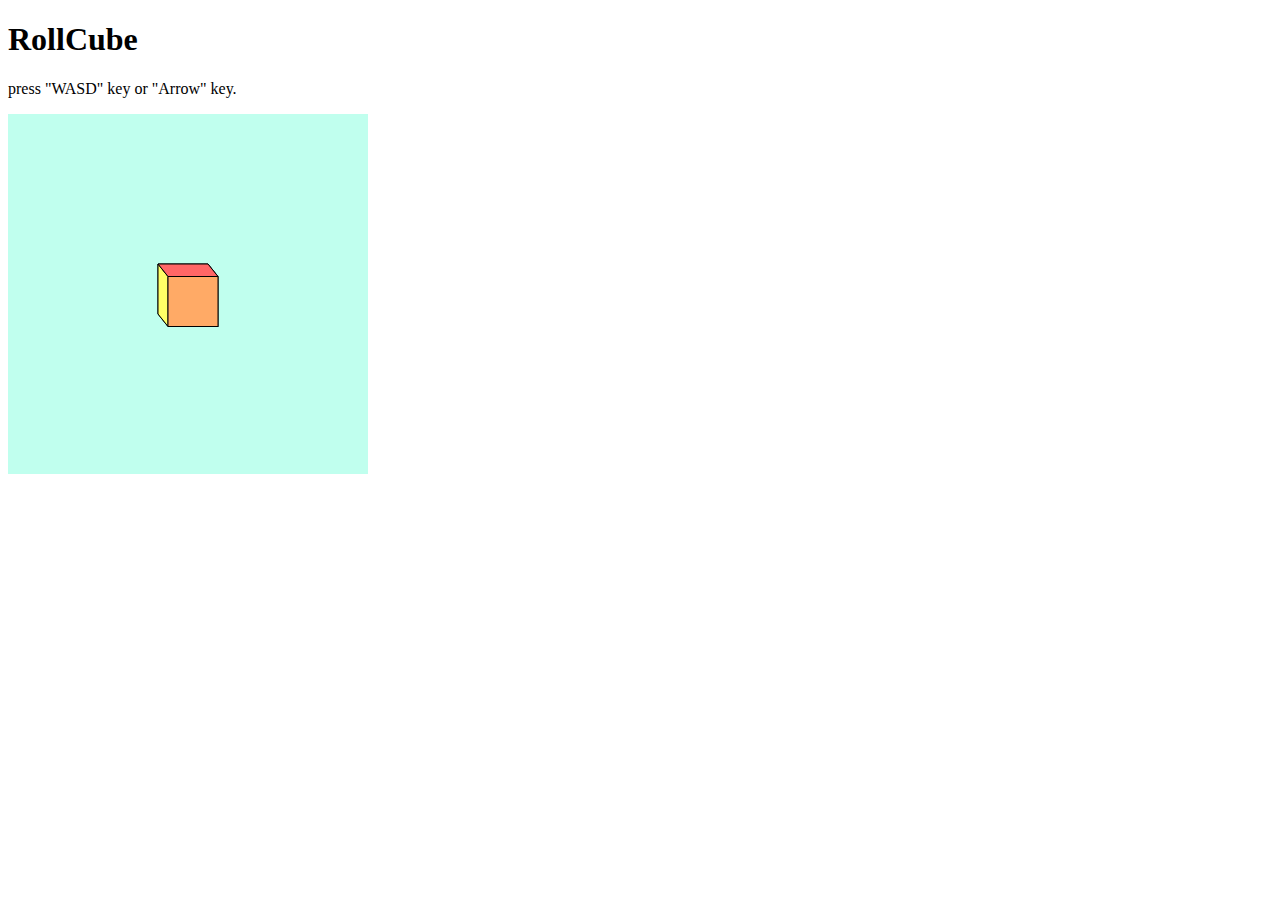
==== gmaze.html @ 665b041d "Merge pull request #2 from trickre/master" ====
<!DOCTYPE html>
<html>
<head>
<style type="text/css">
#svg {
  background-color: #c0ffee;
}
</style>
</head>
<body>
<h1>RollCube</h1>
<p>press "WASD" key or "Arrow" key.</p>
<div>
<svg id="svg" width="360" height="360" viewBox="0 0 360 360">
<!--
<polygon points="170,130 220,130 220,180 170,180" stroke="black" fill="#FFAA66DD"/>
<polygon points="150,200 200,200 220,180 170,180" stroke="black" fill="#FFAA66DD"/>
<polygon points="150,150 150,200 170,180 170,130" stroke="black" fill="#FFAA66DD"/>
<polygon points="150,150 200,150 200,200 150,200" stroke="black" fill="#FFAA66DD"/>
<polygon points="150,150 200,150 220,130 170,130" stroke="black" fill="#FFAA66DD"/>
<polygon points="200,150 200,200 220,180 220,130" stroke="black" fill="#FFAA66DD"/>
<polygon points="150,150 200,150 200,200 150,200" stroke="black" fill="#FFAA66DD"/>

<polygon points="270 130 320 130 320 180 270 180" stroke="black" fill="#FFFF66DD"/>
<polygon points="250 200 300 200 320 180 270 180" stroke="black" fill="#6666FFDD"/>
<polygon points="250 150 250 200 270 180 270 130" stroke="black" fill="#FF6666DD"/>
<polygon points="250 150 300 150 300 200 250 200" stroke="black" fill="#FFFFFFDD"/>
<polygon points="250 150 300 150 320 130 270 130" stroke="black" fill="#66FF66DD"/>
<polygon points="300 150 300 200 320 180 320 130" stroke="black" fill="#FFAA66DD"/>
<polygon points="250 150 300 150 300 200 250 200" stroke="black" fill="#FFFFFFDD"/>
-->
</svg>
</div>
<div id="LockButton"></div>
<script>
const NS = 'http://www.w3.org/2000/svg';
const svg = document.getElementById('svg');
const InitialVertices = [...Array(8).keys()].map(n=>{
  return {
    x: Math.floor(n/4),
    y: Math.floor(n/2) % 2,
    z: n % 2,
  }
});

let faces = [
        {filter:w=>w.x<=0, color:"#FFFF66FF"},
        {filter:w=>w.x> 0, color:"#6666FFFF"},
        {filter:w=>w.y<=0, color:"#FF6666FF"},
        {filter:w=>w.y> 0, color:"#FFFFFFFF"},
        {filter:w=>w.z<=0, color:"#66FF66FF"},
        {filter:w=>w.z> 0, color:"#FFAA66FF"}, ]
    .map(f=>{return {v: InitialVertices.filter(f.filter), c:f.color}})
    .map(f=>{return {v: [f.v[0],f.v[1],f.v[3],f.v[2]], c: f.c}});

function rotateX(p, a) {
  return {
    x: p.x                                         ,
    y:  0 +  p.y *  Math.cos(a) + p.z * Math.sin(a),
    z:  0 +  p.y * -Math.sin(a) + p.z * Math.cos(a),
  };
}
function rotateY(p, a) {
  return {
    x: p.x *  Math.cos(a) +  0  + p.z * Math.sin(a),
    y:                      p.y                    ,
    z: p.x * -Math.sin(a) +  0  + p.z * Math.cos(a),
  };
}
function rotateZ(p, a) {
  return {
    x: p.x * Math.cos(a) + p.y * -Math.sin(a) + 0  ,
    y: p.x * Math.sin(a) + p.y *  Math.cos(a) + 0  ,
    z:                                         p.z ,
  };
}
function translate(p, dx, dy=undefined, dz=undefined) {
  if(dy==undefined){
    d = dx;
    return {
      x: p.x + d.x,
      y: p.y + d.y,
      z: p.z + d.z,
    };
  } else {
    return {
      x: p.x + dx,
      y: p.y + dy,
      z: p.z + dz,
    };
  }
}

function resetFaces(faces) {
  // 現状svgを削除
  while (svg.lastChild) { svg.removeChild(svg.lastChild); }
  // 平行投影法風
  faces.sort((f1,f2)=>f1.v.reduce((acc,v)=>acc+v.z-v.x*0.2-v.y*0.25,0) - f2.v.reduce((acc,v)=>acc+v.z-v.x*0.2-v.y*0.25,0));
  // svg再生成
  faces.forEach(f=>{
    const points = f.v.map(v=>(150 + 50 * (v.x+v.z*0.2)) + "," + (150 + 50 *(v.y+v.z*0.25))).join(" ");
    const body = document.createElementNS(NS, 'polygon');
    body.setAttribute('points', points);
    body.setAttribute('stroke', "black");
    body.setAttribute('fill', f.c);
    svg.appendChild(body);
  });
}




document.body.addEventListener('keydown',event=>{
  const svg = document.getElementById('svg');
  if(event.key==='h' || event.key==='ArrowLeft' || event.key==='a') { move(-1,  0); }
  if(event.key==='j' || event.key==='ArrowDown' || event.key==='s') { move( 0,  1); }
  if(event.key==='k' || event.key==='ArrowUp'   || event.key==='w') { move( 0, -1); }
  if(event.key==='l' || event.key==='ArrowRight'|| event.key==='d') { move( 1,  0); }
  if(event.key==='Enter') {resetFaces(faces);}
});


function getOffset(faces) {
  return {
    x:     - Math.min(...faces.map(f=>f.v.map(v=>v.x)).flat()),
    y: 1   - Math.max(...faces.map(f=>f.v.map(v=>v.y)).flat()),
    z:     - Math.min(...faces.map(f=>f.v.map(v=>v.z)).flat()),
  };
}

function move(dx, dy) {
  const rot = dx==0 ? rotateX : rotateZ;
  const a = Math.PI/6 * (dx+dy);
  const anime = function(n){
    faces = faces.map(face=>{ return {v: face.v.map(p=>rot(p, a)), c: face.c}; });
    const offset = getOffset(faces);
    faces = faces.map(face=>{ return {v: face.v.map(p=>translate(p, offset)), c: face.c}; });
    resetFaces(faces);
    setTimeout(function(){
      if(n>0) anime(n-1);
    }, 100);
  };
  anime(2);
}

move(0,0);

</script>
</body>
</html>
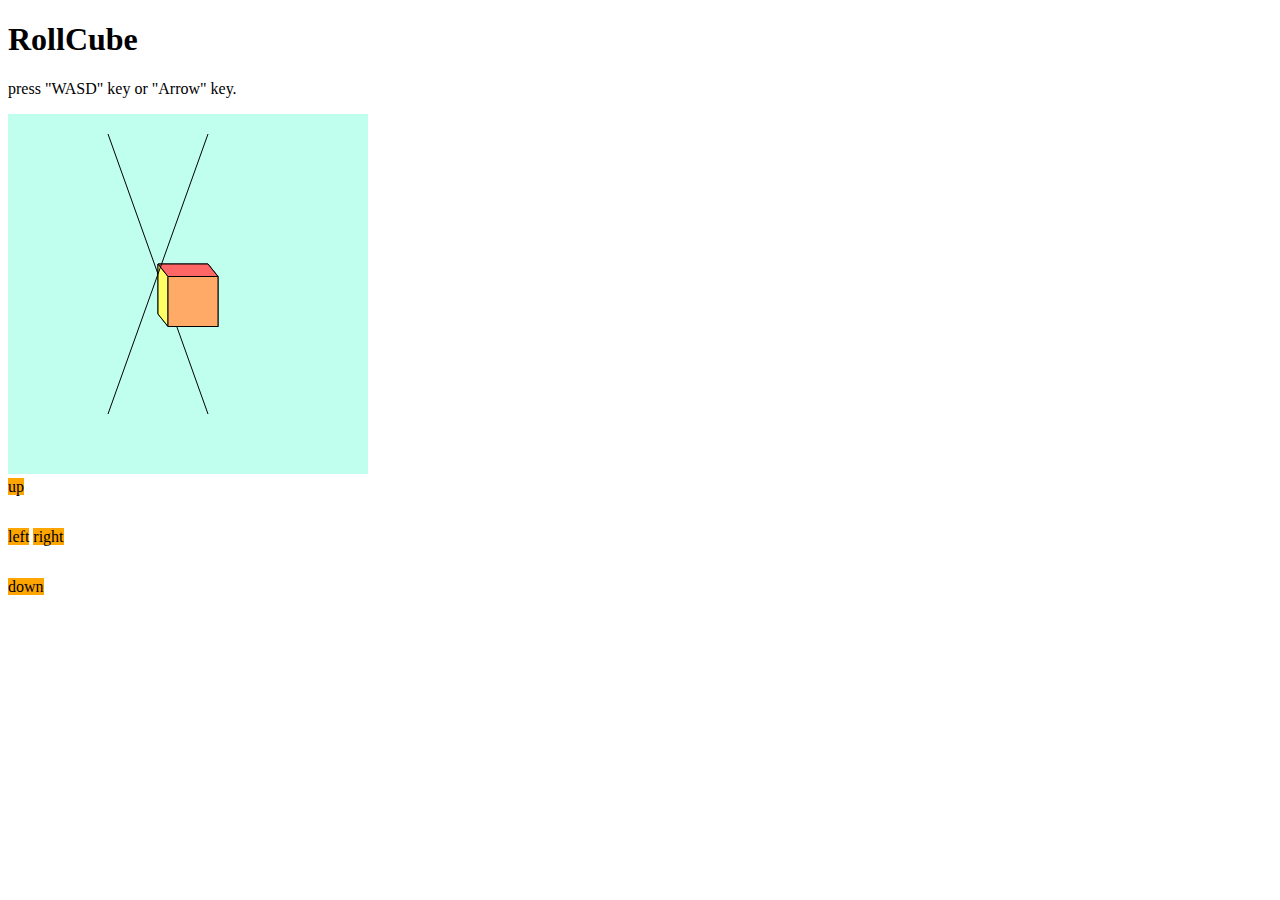
==== commit 54a36fe8: "回転対象をキューブに限定" ====
--- a/gmaze.html
+++ b/gmaze.html
@@ -1,18 +1,37 @@
 <!DOCTYPE html>
 <html>
+
 <head>
-<style type="text/css">
-#svg {
-  background-color: #c0ffee;
-}
-</style>
+  <style type="text/css">
+    #svg {
+      background-color: #c0ffee;
+    }
+    #Buttons {
+      height: 180px;
+    }
+    #Buttons div {
+      height: 50px;
+    }
+    #Buttons div div {
+      width: 50px;
+      background-color: orange;
+      display: inline;
+    }
+  </style>
 </head>
+
 <body>
-<h1>RollCube</h1>
-<p>press "WASD" key or "Arrow" key.</p>
-<div>
-<svg id="svg" width="360" height="360" viewBox="0 0 360 360">
-<!--
+  <h1>RollCube</h1>
+  <p>press "WASD" key or "Arrow" key.</p>
+  <div>
+    <svg id="svg" width="360" height="360" viewBox="0 0 360 360">
+      <g id="field">
+        <line x1="100" x2="200" y1="20" y2="300" stroke="black"></line>
+      </g>
+      <g id="cube"></g>
+      <line x1="200" x2="100" y1="20" y2="300" stroke="black"></line>
+
+      <!--
 <polygon points="170,130 220,130 220,180 170,180" stroke="black" fill="#FFAA66DD"/>
 <polygon points="150,200 200,200 220,180 170,180" stroke="black" fill="#FFAA66DD"/>
 <polygon points="150,150 150,200 170,180 170,130" stroke="black" fill="#FFAA66DD"/>
@@ -29,122 +48,142 @@
 <polygon points="300 150 300 200 320 180 320 130" stroke="black" fill="#FFAA66DD"/>
 <polygon points="250 150 300 150 300 200 250 200" stroke="black" fill="#FFFFFFDD"/>
 -->
-</svg>
-</div>
-<div id="LockButton"></div>
-<script>
-const NS = 'http://www.w3.org/2000/svg';
-const svg = document.getElementById('svg');
-const InitialVertices = [...Array(8).keys()].map(n=>{
-  return {
-    x: Math.floor(n/4),
-    y: Math.floor(n/2) % 2,
-    z: n % 2,
-  }
-});
+    </svg>
+  </div>
+  <div id="Buttons">
+    <div>
+      <div></div>
+      <div onclick="move(0,-1);">up</div>
+      <div></div>
+    </div>
+    <div>
+      <div onclick="move(-1,0);">left</div>
+      <div></div>
+      <div onclick="move(1,0);">right</div>
+    </div>
+    <div>
+      <div></div>
+      <div onclick="move(0,1);">down</div>
+      <div></div>
+    </div>
+  </div>
+  <script>
+    const NS = 'http://www.w3.org/2000/svg';
+    //const svg = document.getElementById('svg');
+    const field = document.getElementById('field');
+    const cube = document.getElementById('cube');
+    const InitialVertices = [...Array(8).keys()].map(n => {
+      return {
+        x: Math.floor(n / 4),
+        y: Math.floor(n / 2) % 2,
+        z: n % 2,
+      }
+    });
 
-let faces = [
-        {filter:w=>w.x<=0, color:"#FFFF66FF"},
-        {filter:w=>w.x> 0, color:"#6666FFFF"},
-        {filter:w=>w.y<=0, color:"#FF6666FF"},
-        {filter:w=>w.y> 0, color:"#FFFFFFFF"},
-        {filter:w=>w.z<=0, color:"#66FF66FF"},
-        {filter:w=>w.z> 0, color:"#FFAA66FF"}, ]
-    .map(f=>{return {v: InitialVertices.filter(f.filter), c:f.color}})
-    .map(f=>{return {v: [f.v[0],f.v[1],f.v[3],f.v[2]], c: f.c}});
+    let faces = [
+        { filter: w => w.x <= 0, color: "#FFFF66FF" },
+        { filter: w => w.x > 0, color: "#6666FFFF" },
+        { filter: w => w.y <= 0, color: "#FF6666FF" },
+        { filter: w => w.y > 0, color: "#FFFFFFFF" },
+        { filter: w => w.z <= 0, color: "#66FF66FF" },
+        { filter: w => w.z > 0, color: "#FFAA66FF" }, ]
+      .map(f => { return { v: InitialVertices.filter(f.filter), c: f.color } })
+      .map(f => { return { v: [f.v[0], f.v[1], f.v[3], f.v[2]], c: f.c } });
 
-function rotateX(p, a) {
-  return {
-    x: p.x                                         ,
-    y:  0 +  p.y *  Math.cos(a) + p.z * Math.sin(a),
-    z:  0 +  p.y * -Math.sin(a) + p.z * Math.cos(a),
-  };
-}
-function rotateY(p, a) {
-  return {
-    x: p.x *  Math.cos(a) +  0  + p.z * Math.sin(a),
-    y:                      p.y                    ,
-    z: p.x * -Math.sin(a) +  0  + p.z * Math.cos(a),
-  };
-}
-function rotateZ(p, a) {
-  return {
-    x: p.x * Math.cos(a) + p.y * -Math.sin(a) + 0  ,
-    y: p.x * Math.sin(a) + p.y *  Math.cos(a) + 0  ,
-    z:                                         p.z ,
-  };
-}
-function translate(p, dx, dy=undefined, dz=undefined) {
-  if(dy==undefined){
-    d = dx;
-    return {
-      x: p.x + d.x,
-      y: p.y + d.y,
-      z: p.z + d.z,
-    };
-  } else {
-    return {
-      x: p.x + dx,
-      y: p.y + dy,
-      z: p.z + dz,
-    };
-  }
-}
+    function rotateX(p, a) {
+      return {
+        x: p.x,
+        y: 0 + p.y * Math.cos(a) + p.z * Math.sin(a),
+        z: 0 + p.y * -Math.sin(a) + p.z * Math.cos(a),
+      };
+    }
 
-function resetFaces(faces) {
-  // 現状svgを削除
-  while (svg.lastChild) { svg.removeChild(svg.lastChild); }
-  // 平行投影法風
-  faces.sort((f1,f2)=>f1.v.reduce((acc,v)=>acc+v.z-v.x*0.2-v.y*0.25,0) - f2.v.reduce((acc,v)=>acc+v.z-v.x*0.2-v.y*0.25,0));
-  // svg再生成
-  faces.forEach(f=>{
-    const points = f.v.map(v=>(150 + 50 * (v.x+v.z*0.2)) + "," + (150 + 50 *(v.y+v.z*0.25))).join(" ");
-    const body = document.createElementNS(NS, 'polygon');
-    body.setAttribute('points', points);
-    body.setAttribute('stroke', "black");
-    body.setAttribute('fill', f.c);
-    svg.appendChild(body);
-  });
-}
+    function rotateY(p, a) {
+      return {
+        x: p.x * Math.cos(a) + 0 + p.z * Math.sin(a),
+        y: p.y,
+        z: p.x * -Math.sin(a) + 0 + p.z * Math.cos(a),
+      };
+    }
+
+    function rotateZ(p, a) {
+      return {
+        x: p.x * Math.cos(a) + p.y * -Math.sin(a) + 0,
+        y: p.x * Math.sin(a) + p.y * Math.cos(a) + 0,
+        z: p.z,
+      };
+    }
+
+    function translate(p, dx, dy = undefined, dz = undefined) {
+      if (dy == undefined) {
+        d = dx;
+        return {
+          x: p.x + d.x,
+          y: p.y + d.y,
+          z: p.z + d.z,
+        };
+      } else {
+        return {
+          x: p.x + dx,
+          y: p.y + dy,
+          z: p.z + dz,
+        };
+      }
+    }
+
+    function resetFaces(faces) {
+      // 現状svgを削除
+      while (cube.lastChild) { cube.removeChild(cube.lastChild); }
+      // 平行投影法風
+      faces.sort((f1, f2) => f1.v.reduce((acc, v) => acc + v.z - v.x * 0.2 - v.y * 0.25, 0) - f2.v.reduce((acc, v) => acc + v.z - v.x * 0.2 - v.y * 0.25, 0));
+      // svg再生成
+      faces.forEach(f => {
+        const points = f.v.map(v => (150 + 50 * (v.x + v.z * 0.2)) + "," + (150 + 50 * (v.y + v.z * 0.25))).join(" ");
+        const body = document.createElementNS(NS, 'polygon');
+        body.setAttribute('points', points);
+        body.setAttribute('stroke', "black");
+        body.setAttribute('fill', f.c);
+        cube.appendChild(body);
+      });
+    }
 
 
 
 
-document.body.addEventListener('keydown',event=>{
-  const svg = document.getElementById('svg');
-  if(event.key==='h' || event.key==='ArrowLeft' || event.key==='a') { move(-1,  0); }
-  if(event.key==='j' || event.key==='ArrowDown' || event.key==='s') { move( 0,  1); }
-  if(event.key==='k' || event.key==='ArrowUp'   || event.key==='w') { move( 0, -1); }
-  if(event.key==='l' || event.key==='ArrowRight'|| event.key==='d') { move( 1,  0); }
-  if(event.key==='Enter') {resetFaces(faces);}
-});
+    document.body.addEventListener('keydown', event => {
+      if (event.key === 'h' || event.key === 'ArrowLeft' || event.key === 'a') { move(-1, 0); }
+      if (event.key === 'j' || event.key === 'ArrowDown' || event.key === 's') { move(0, 1); }
+      if (event.key === 'k' || event.key === 'ArrowUp' || event.key === 'w') { move(0, -1); }
+      if (event.key === 'l' || event.key === 'ArrowRight' || event.key === 'd') { move(1, 0); }
+      if (event.key === 'Enter') { resetFaces(faces); }
+    });
 
 
-function getOffset(faces) {
-  return {
-    x:     - Math.min(...faces.map(f=>f.v.map(v=>v.x)).flat()),
-    y: 1   - Math.max(...faces.map(f=>f.v.map(v=>v.y)).flat()),
-    z:     - Math.min(...faces.map(f=>f.v.map(v=>v.z)).flat()),
-  };
-}
+    function getOffset(faces) {
+      return {
+        x: -Math.min(...faces.map(f => f.v.map(v => v.x)).flat()),
+        y: 1 - Math.max(...faces.map(f => f.v.map(v => v.y)).flat()),
+        z: -Math.min(...faces.map(f => f.v.map(v => v.z)).flat()),
+      };
+    }
 
-function move(dx, dy) {
-  const rot = dx==0 ? rotateX : rotateZ;
-  const a = Math.PI/6 * (dx+dy);
-  const anime = function(n){
-    faces = faces.map(face=>{ return {v: face.v.map(p=>rot(p, a)), c: face.c}; });
-    const offset = getOffset(faces);
-    faces = faces.map(face=>{ return {v: face.v.map(p=>translate(p, offset)), c: face.c}; });
-    resetFaces(faces);
-    setTimeout(function(){
-      if(n>0) anime(n-1);
-    }, 100);
-  };
-  anime(2);
-}
+    function move(dx, dy) {
+      const rot = dx == 0 ? rotateX : rotateZ;
+      const a = Math.PI / 6 * (dx + dy);
+      const anime = function(n) {
+        faces = faces.map(face => { return { v: face.v.map(p => rot(p, a)), c: face.c }; });
+        const offset = getOffset(faces);
+        faces = faces.map(face => { return { v: face.v.map(p => translate(p, offset)), c: face.c }; });
+        resetFaces(faces);
+        setTimeout(function() {
+          if (n > 0) anime(n - 1);
+        }, 100);
+      };
+      anime(2);
+    }
 
-move(0,0);
+    move(0, 0);
+  </script>
+</body>
 
-</script>
-</body>
-</html>
+</html>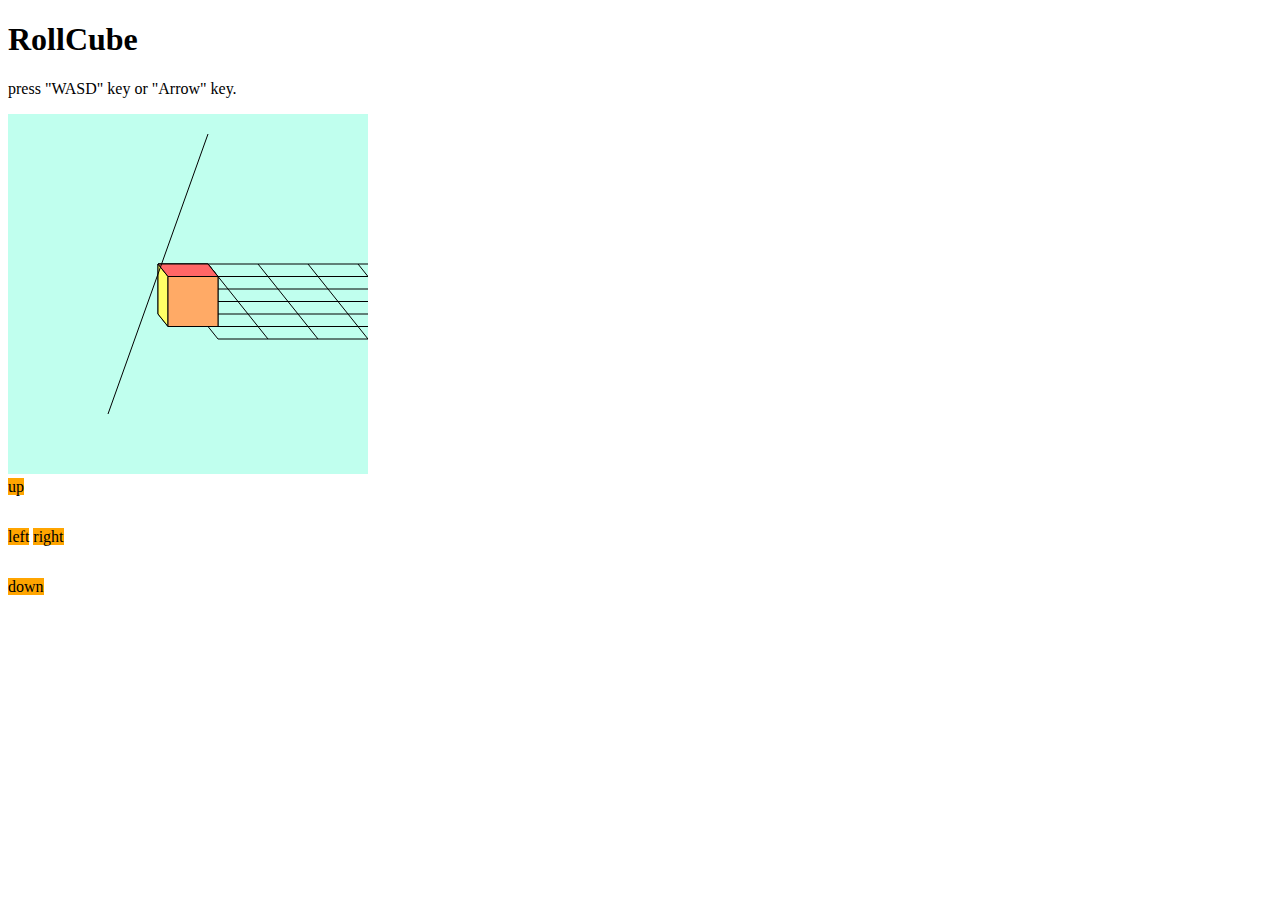
==== commit 8e5f85ab: "床グリッドを追加。なんか滑る" ====
--- a/gmaze.html
+++ b/gmaze.html
@@ -89,6 +89,13 @@
         { filter: w => w.z > 0, color: "#FFAA66FF" }, ]
       .map(f => { return { v: InitialVertices.filter(f.filter), c: f.color } })
       .map(f => { return { v: [f.v[0], f.v[1], f.v[3], f.v[2]], c: f.c } });
+    
+    const W = 6, H = 6;
+    let grid = 
+      [...Array(W+1).keys()].map(n=>[0,n,H,n]).concat(
+      [...Array(H+1).keys()].map(n=>[n,0,n,W]));
+      
+
 
     function rotateX(p, a) {
       return {
@@ -146,6 +153,22 @@
         cube.appendChild(body);
       });
     }
+    
+    function resetField(grid) {
+      while(field.lastChild) { field.removeChild(field.lastChild); }
+      grid.forEach(g => {
+        const p = [
+          150 + 50 * (g[0] + g[1] * 0.2), 150 + 50 * (0 + g[1] * 0.25), 
+          150 + 50 * (g[2] + g[3] * 0.2), 150 + 50 * (0 + g[3] * 0.25)];
+        const body = document.createElementNS(NS, 'line');
+        body.setAttribute('x1', p[0]);
+        body.setAttribute('y1', p[1]);
+        body.setAttribute('x2', p[2]);
+        body.setAttribute('y2', p[3]);
+        body.setAttribute('stroke', 'black');
+        field.appendChild(body);
+      });
+    }
 
 
 
@@ -175,6 +198,14 @@
         const offset = getOffset(faces);
         faces = faces.map(face => { return { v: face.v.map(p => translate(p, offset)), c: face.c }; });
         resetFaces(faces);
+        grid = grid.map(g => [
+          g[0]-offset.x, 
+          g[1]-offset.z, 
+          g[2]-offset.x, 
+          g[3]-offset.z, 
+        ]);
+        console.log(offset.x, grid);
+        resetField(grid);
         setTimeout(function() {
           if (n > 0) anime(n - 1);
         }, 100);
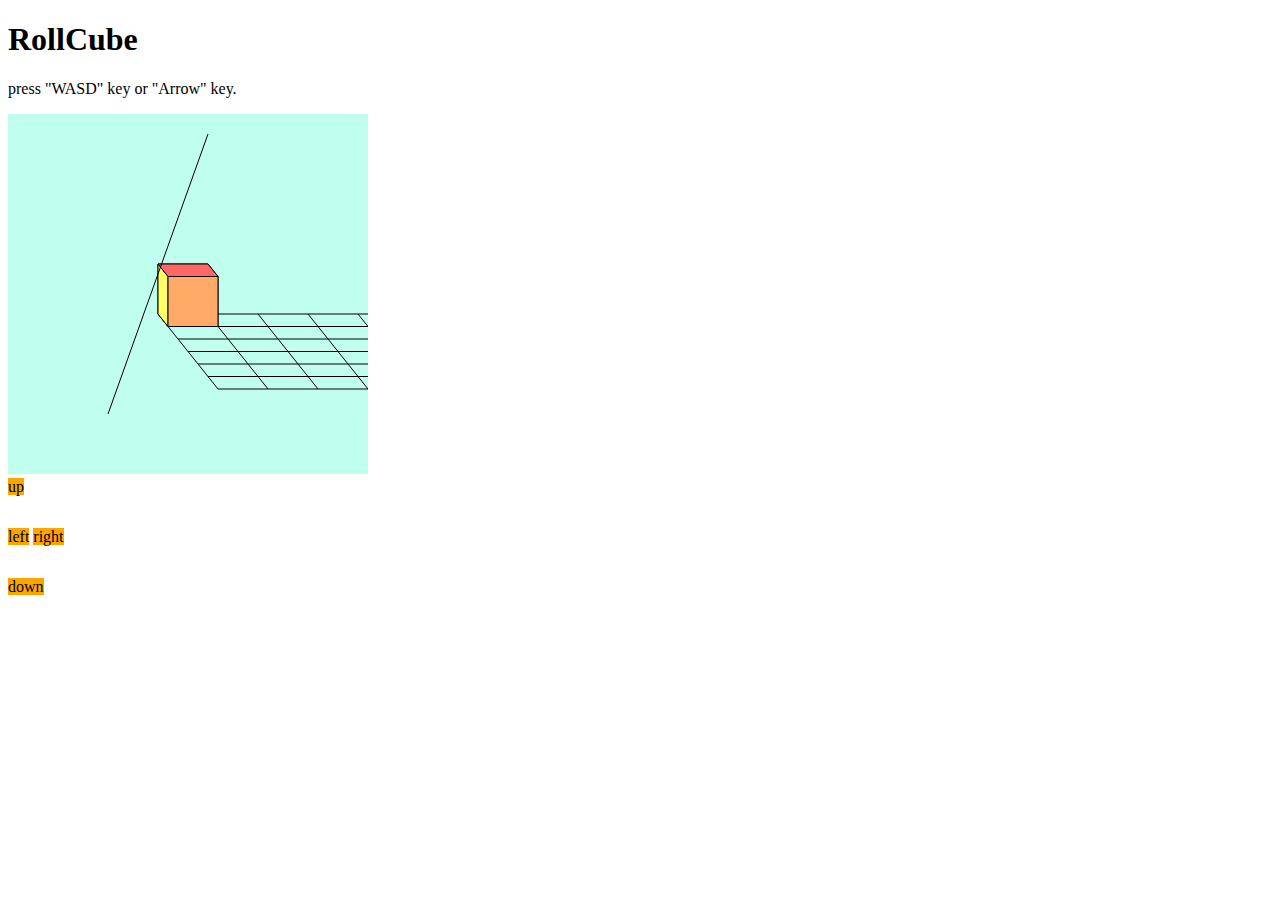
==== commit 9afba8cb: "見かけ上正しく見えるよう床を修正" ====
--- a/gmaze.html
+++ b/gmaze.html
@@ -158,8 +158,8 @@
       while(field.lastChild) { field.removeChild(field.lastChild); }
       grid.forEach(g => {
         const p = [
-          150 + 50 * (g[0] + g[1] * 0.2), 150 + 50 * (0 + g[1] * 0.25), 
-          150 + 50 * (g[2] + g[3] * 0.2), 150 + 50 * (0 + g[3] * 0.25)];
+          150 + 50 * (g[0] + g[1] * 0.2), 150 + 50 * (1 + g[1] * 0.25), 
+          150 + 50 * (g[2] + g[3] * 0.2), 150 + 50 * (1 + g[3] * 0.25)];
         const body = document.createElementNS(NS, 'line');
         body.setAttribute('x1', p[0]);
         body.setAttribute('y1', p[1]);
@@ -189,22 +189,29 @@
         z: -Math.min(...faces.map(f => f.v.map(v => v.z)).flat()),
       };
     }
+    
+    function getDxz(ca, cb, dx, dz){
+      // TODO 正確な移動差分の計算
+      return {x:dx/3, z:dz/3};
+    }
+    
 
     function move(dx, dy) {
       const rot = dx == 0 ? rotateX : rotateZ;
       const a = Math.PI / 6 * (dx + dy);
       const anime = function(n) {
+        const oldfaces = faces;
         faces = faces.map(face => { return { v: face.v.map(p => rot(p, a)), c: face.c }; });
         const offset = getOffset(faces);
         faces = faces.map(face => { return { v: face.v.map(p => translate(p, offset)), c: face.c }; });
         resetFaces(faces);
+        const dxz = getDxz(oldfaces, faces, dx, dy);
         grid = grid.map(g => [
-          g[0]-offset.x, 
-          g[1]-offset.z, 
-          g[2]-offset.x, 
-          g[3]-offset.z, 
+          g[0]-dxz.x, 
+          g[1]-dxz.z, 
+          g[2]-dxz.x, 
+          g[3]-dxz.z, 
         ]);
-        console.log(offset.x, grid);
         resetField(grid);
         setTimeout(function() {
           if (n > 0) anime(n - 1);
@@ -213,7 +220,9 @@
       anime(2);
     }
 
-    move(0, 0);
+    //move(0, 0);
+    resetFaces(faces);
+    resetField(grid);
   </script>
 </body>
 
